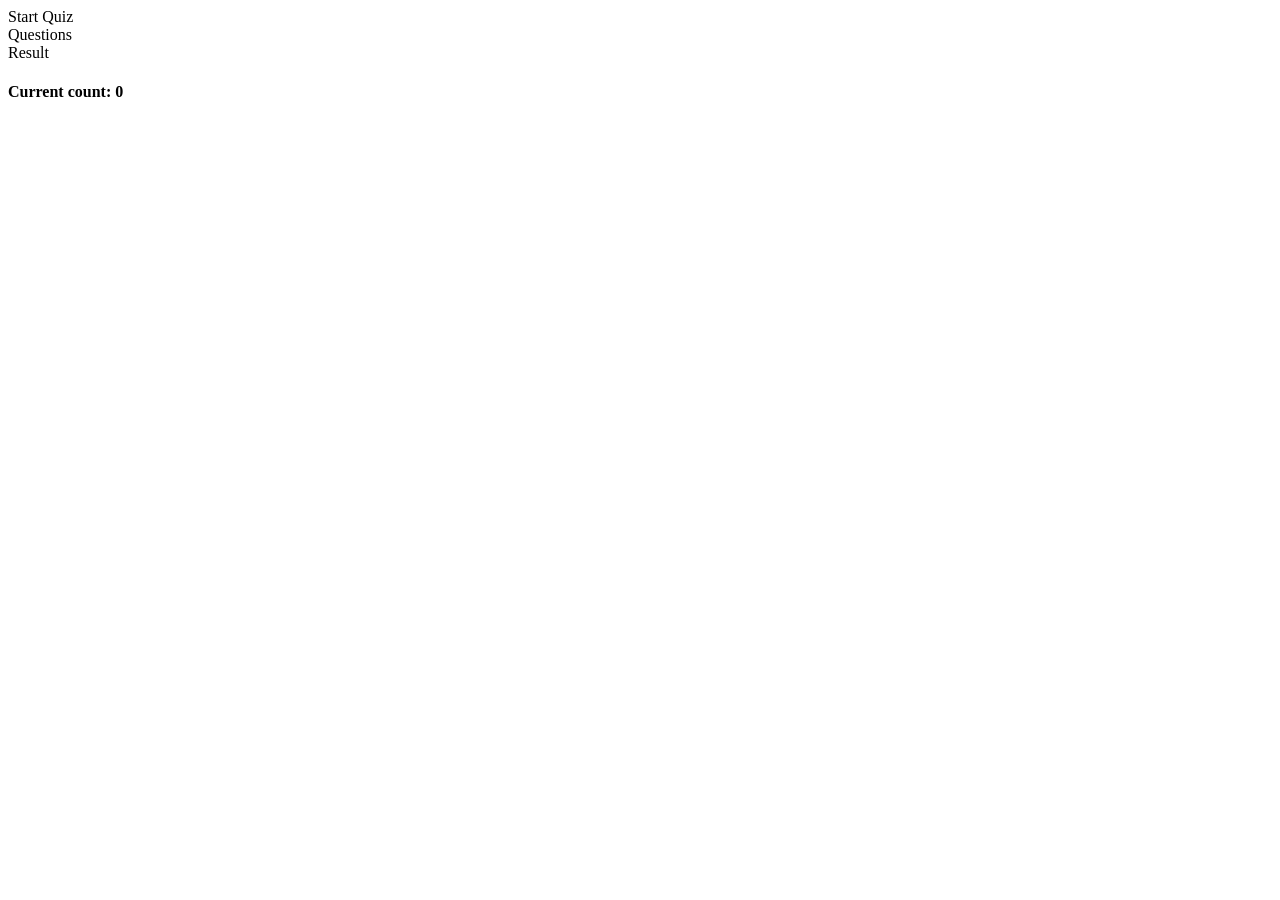
==== Homework Week 4/Test/Index.html @ d5d47502 "This is the first version of my week 4 assignment" ====
<!DOCTYPE html>
<html lang="en">
<head>
    <meta charset="UTF-8">
    <meta name="viewport" content="width=device-width, initial-scale=1.0">
    <title>Document</title>
</head>
<body>
        <div id="main"></div>
    <Div id="Start">Start Quiz</Div>
    <Div id="Questions">Questions</Div>
    <Div id="Results">Result</Div>
    <h1 class="time"></h1>
    <h4>Current count: <span id="count">0</span></h4>
</body>
<script src="./script.js"></script>

</html>
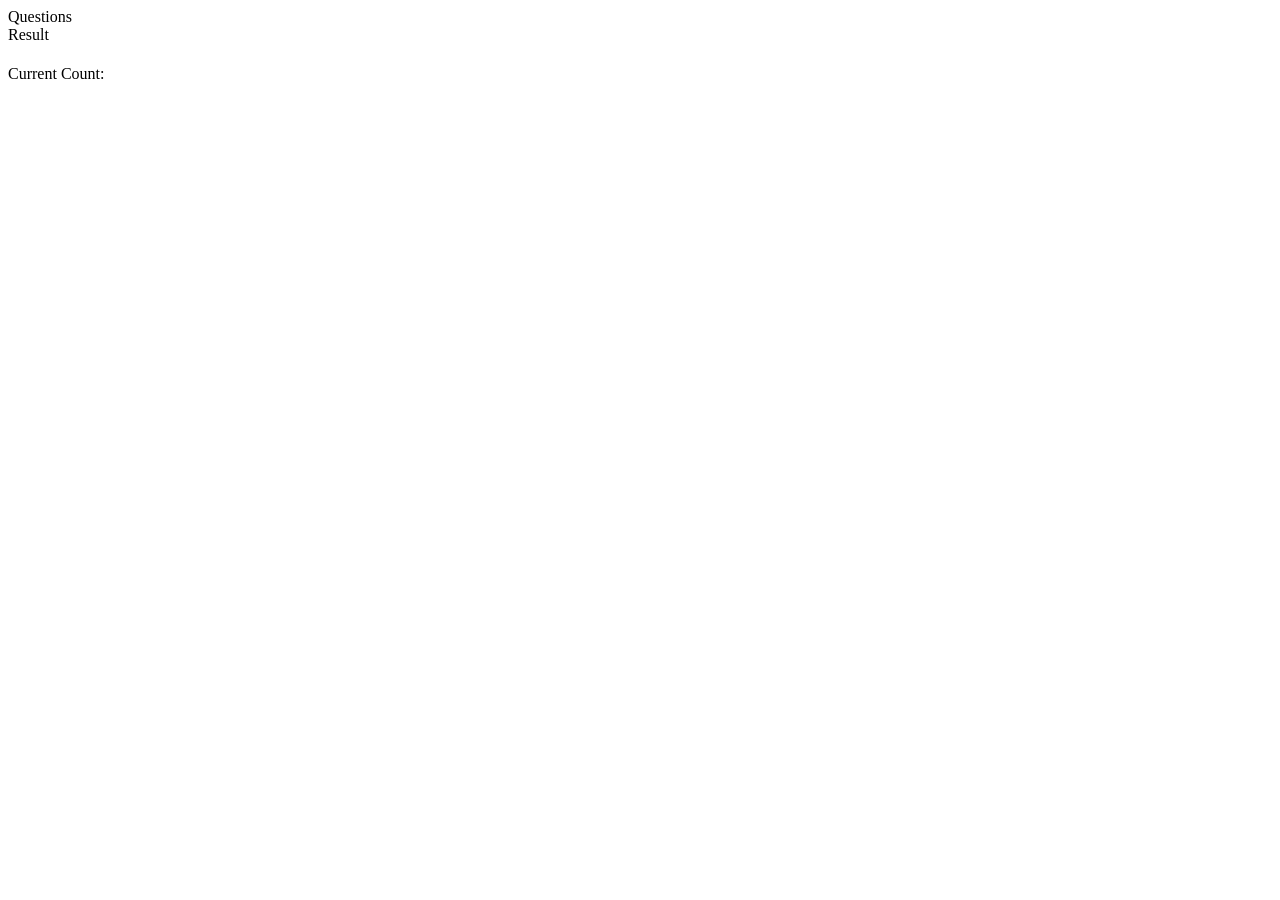
==== commit c4734b0a: "next version with counter" ====
--- a/Homework Week 4/Test/Index.html
+++ b/Homework Week 4/Test/Index.html
@@ -6,12 +6,12 @@
     <title>Document</title>
 </head>
 <body>
-        <div id="main"></div>
-    <Div id="Start">Start Quiz</Div>
+    <div id="main"></div>
+    <Div id="Start"></Div>
     <Div id="Questions">Questions</Div>
     <Div id="Results">Result</Div>
     <h1 class="time"></h1>
-    <h4>Current count: <span id="count">0</span></h4>
+    <Div id="count">Current Count: </Div>
 </body>
 <script src="./script.js"></script>
 
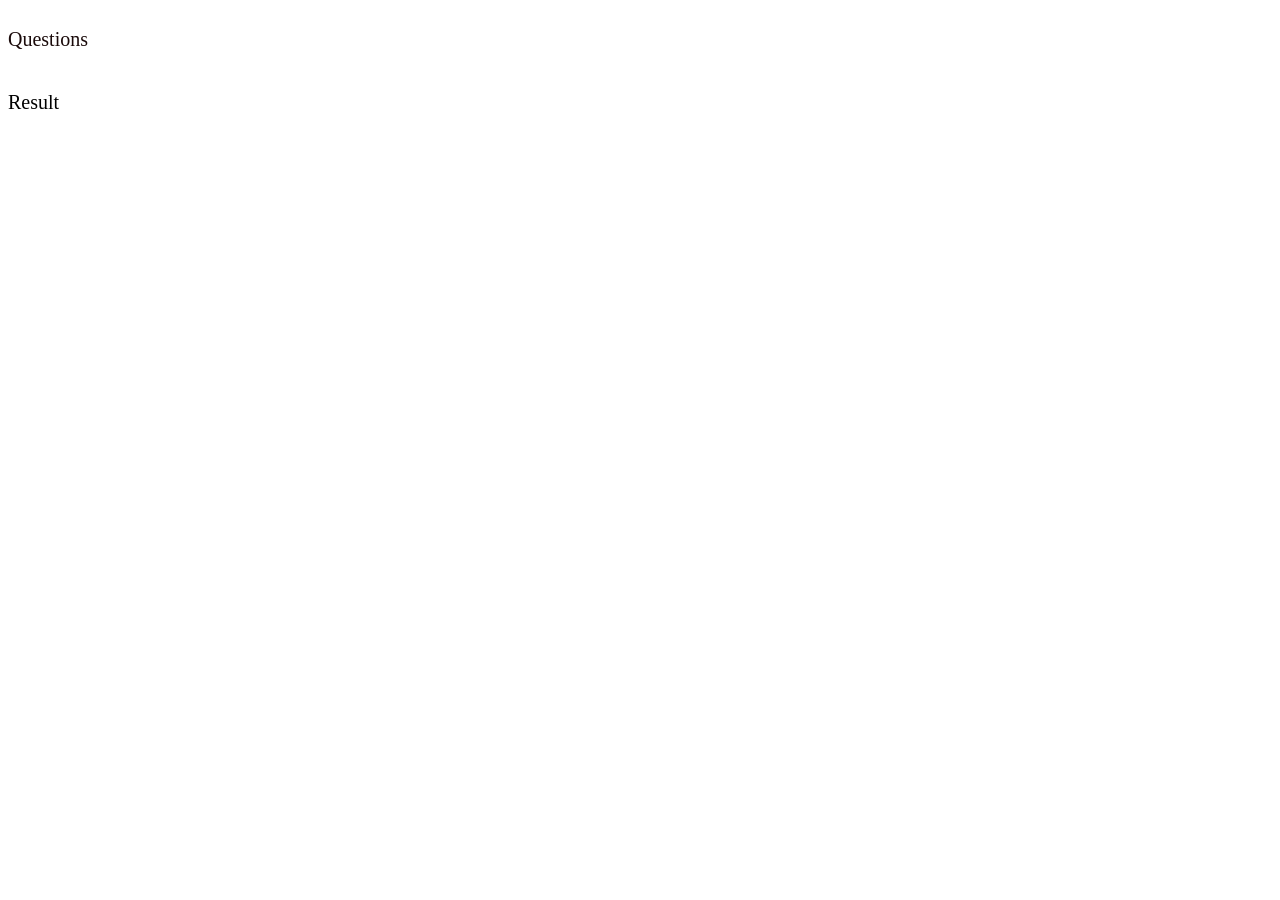
==== commit 54adde9c: "with next questions function" ====
--- a/Homework Week 4/Test/Index.html
+++ b/Homework Week 4/Test/Index.html
@@ -3,7 +3,8 @@
 <head>
     <meta charset="UTF-8">
     <meta name="viewport" content="width=device-width, initial-scale=1.0">
-    <title>Document</title>
+    <title>Quiz Assignment</title>
+    <link rel="stylesheet" type="text/css" href="Style.css">
 </head>
 <body>
     <div id="main"></div>
@@ -11,7 +12,7 @@
     <Div id="Questions">Questions</Div>
     <Div id="Results">Result</Div>
     <h1 class="time"></h1>
-    <Div id="count">Current Count: </Div>
+    <Div id="count"></Div>
 </body>
 <script src="./script.js"></script>
 
--- a/Homework Week 4/Test/Style.css
+++ b/Homework Week 4/Test/Style.css
@@ -0,0 +1,46 @@
+  /* <div id="main"></div>
+    <Div id="Start"></Div>
+    <Div id="Questions">Questions</Div>
+    <Div id="Results">Result</Div>
+    <h1 class="time"></h1>
+    <Div id="count"></Div> */
+
+
+body {
+    font-size: 20px;
+}
+
+
+#main {
+    
+    font-size: 10px;
+    color: #333;
+    background: #efeee7;
+  }
+  
+  header {
+    background: #333;
+  }
+  
+  #Questions {
+    padding: 20px 0;
+    margin: 0;
+    margin-bottom: 20px;
+    font-size: 20px;
+    color: rgb(26, 10, 10);
+    text-align: left;
+    
+  }
+
+#count {
+    float: none;
+    font-size: 20px;
+
+}
+
+.time {
+    float: left;
+    font-size: 10px;
+}
+
+  
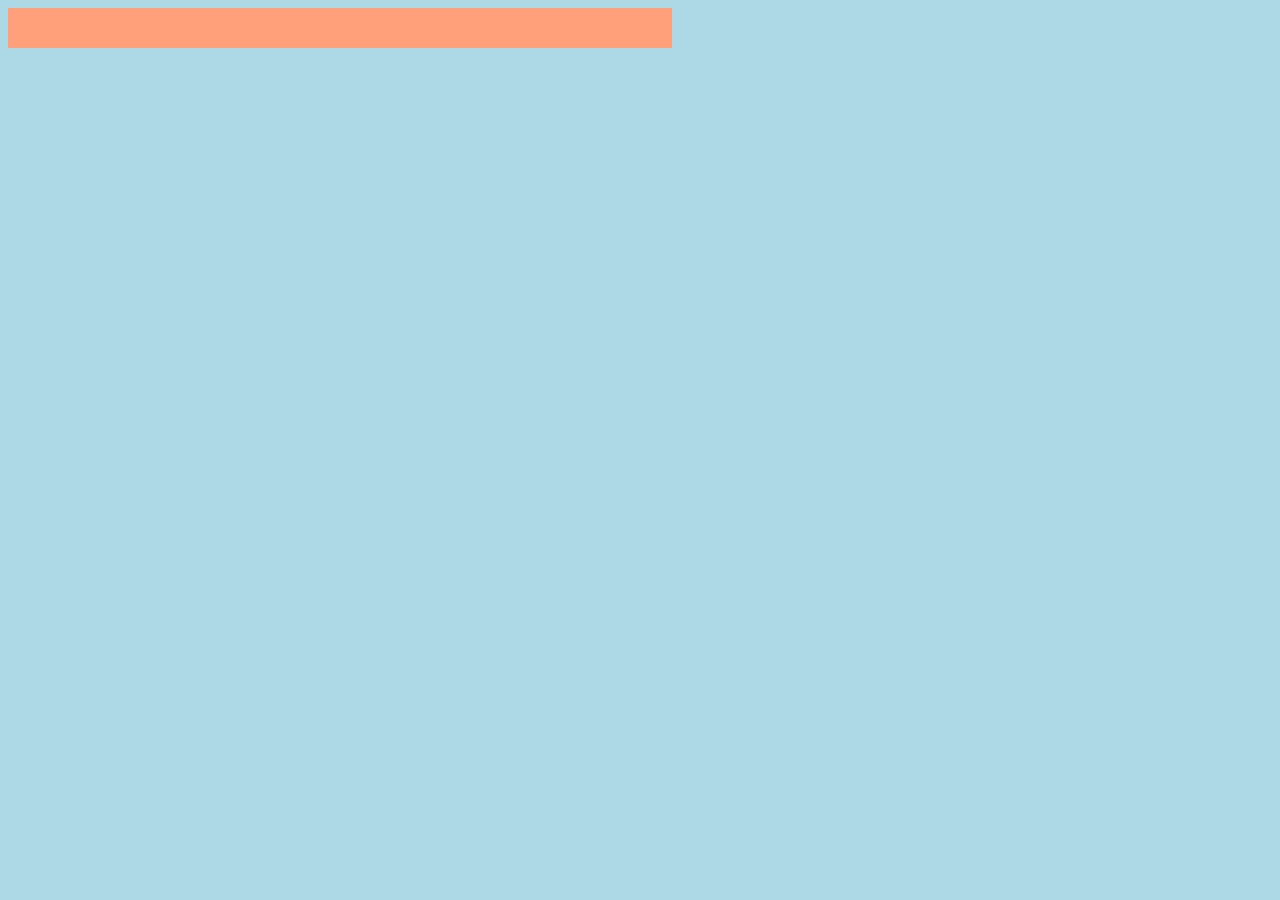
==== commit d8dae1c7: "next version with high score into local storage" ====
--- a/Homework Week 4/Test/Index.html
+++ b/Homework Week 4/Test/Index.html
@@ -9,8 +9,8 @@
 <body>
     <div id="main"></div>
     <Div id="Start"></Div>
-    <Div id="Questions">Questions</Div>
-    <Div id="Results">Result</Div>
+    <Div id="Questions"></Div>
+    <Div id="Results"></Div>
     <h1 class="time"></h1>
     <Div id="count"></Div>
 </body>
--- a/Homework Week 4/Test/Style.css
+++ b/Homework Week 4/Test/Style.css
@@ -6,8 +6,46 @@
     <Div id="count"></Div> */
 
 
+    .flex-container {
+        /* We first create a flex layout context */
+        display: flex;
+        
+        /* Then we define the flow direction 
+           and if we allow the items to wrap 
+         * Remember this is the same as:
+         * flex-direction: row;
+         * flex-wrap: wrap;
+         */
+        flex-flow: row wrap;
+        
+        /* Then we define how is distributed the remaining space */
+        justify-content: space-around;
+        
+        padding: 0;
+        margin: 0;
+        list-style: none;
+      }
+      
+      .flex-item {
+        background: tomato;
+        padding: 5px;
+        width: 200px;
+        height: 150px;
+        margin-top: 10px;
+        line-height: 150px;
+        color: white;
+        font-weight: bold;
+        font-size: 3em;
+        text-align: center;
+      }
+
+    .container {
+        display: flex; /* or inline-flex */
+      }
+
 body {
     font-size: 20px;
+    background: lightblue
 }
 
 
@@ -15,7 +53,7 @@
     
     font-size: 10px;
     color: #333;
-    background: #efeee7;
+    background: #2a035c;
   }
   
   header {
@@ -23,24 +61,29 @@
   }
   
   #Questions {
-    padding: 20px 0;
-    margin: 0;
+    padding: 20px;
+    margin: 20;
     margin-bottom: 20px;
+    margin-right: 600px;
     font-size: 20px;
     color: rgb(26, 10, 10);
+    background: lightsalmon;
     text-align: left;
-    
+        
   }
 
 #count {
-    float: none;
+    
+    margin-right: 600px;
     font-size: 20px;
+    background: rgb(123, 204, 123)
 
 }
 
 .time {
-    float: left;
-    font-size: 10px;
+    margin-right: 600px;
+    font-size: 20px;
+    background: yellow
 }
 
   
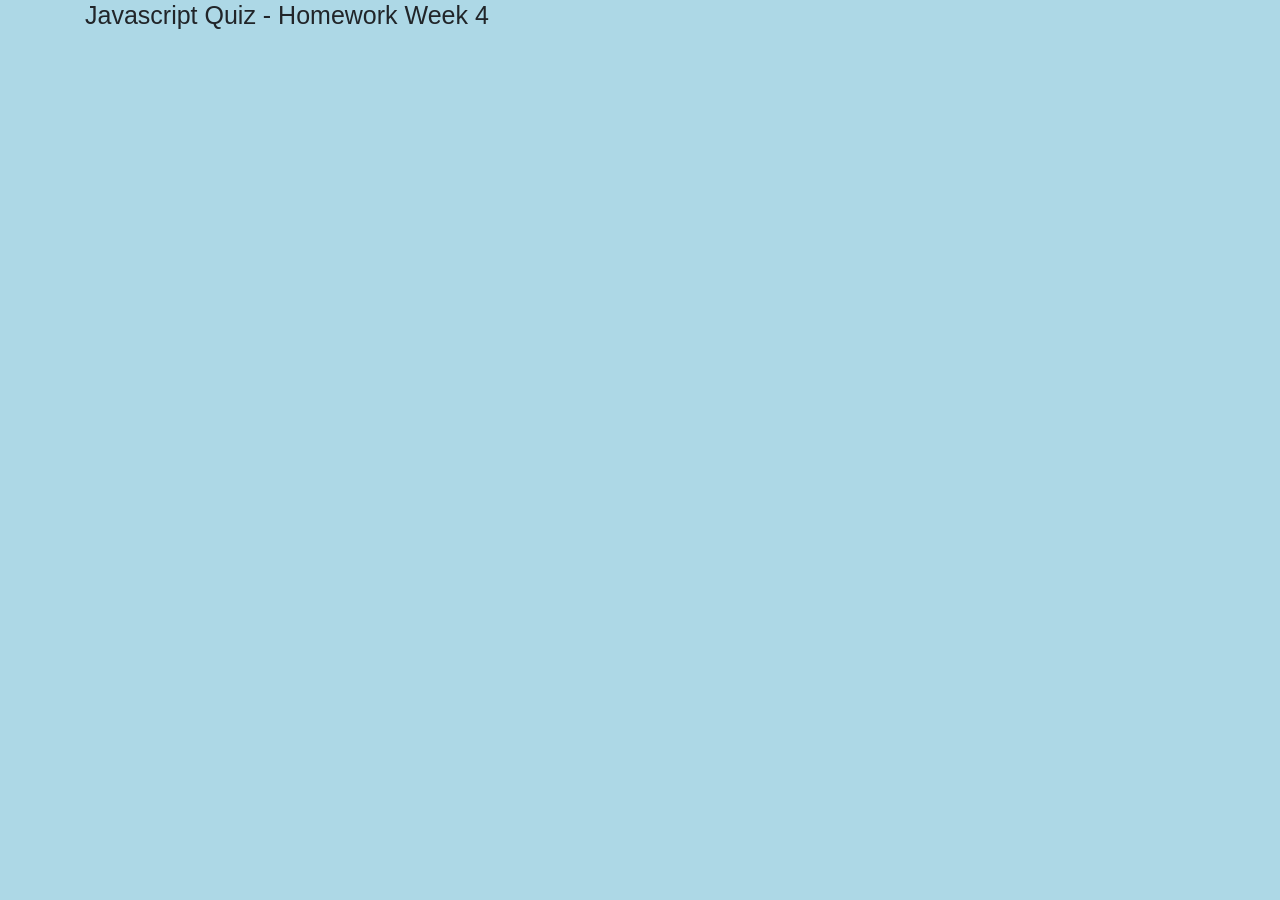
==== commit e1010922: "updated to ensure proper function on mobile devices" ====
--- a/Homework Week 4/Test/Index.html
+++ b/Homework Week 4/Test/Index.html
@@ -4,15 +4,22 @@
     <meta charset="UTF-8">
     <meta name="viewport" content="width=device-width, initial-scale=1.0">
     <title>Quiz Assignment</title>
+    <link rel="stylesheet" href="https://stackpath.bootstrapcdn.com/bootstrap/4.5.2/css/bootstrap.min.css" integrity="sha384-JcKb8q3iqJ61gNV9KGb8thSsNjpSL0n8PARn9HuZOnIxN0hoP+VmmDGMN5t9UJ0Z" crossorigin="anonymous">
+    <meta name="viewport" content="width=device-width, initial-scale=1, shrink-to-fit=no">
     <link rel="stylesheet" type="text/css" href="Style.css">
 </head>
 <body>
-    <div id="main"></div>
-    <Div id="Start"></Div>
-    <Div id="Questions"></Div>
-    <Div id="Results"></Div>
-    <h1 class="time"></h1>
-    <Div id="count"></Div>
+    <script src="https://cdnjs.cloudflare.com/ajax/libs/jquery/3.2.1/jquery.min.js"></script>
+    <div class="container">
+        <!-- Content here -->
+        <h1>Javascript Quiz - Homework Week 4</h1>
+        <div id="main"></div>
+        <Div id="Start"></Div>
+        <Div id="Questions"></Div>
+        <Div id="Results"></Div>
+        <h1 class="time"></h1>
+        <Div id="count"></Div>
+    </div>
 </body>
 <script src="./script.js"></script>
 
--- a/Homework Week 4/Test/Style.css
+++ b/Homework Week 4/Test/Style.css
@@ -5,53 +5,17 @@
     <h1 class="time"></h1>
     <Div id="count"></Div> */
 
-
-    .flex-container {
-        /* We first create a flex layout context */
-        display: flex;
-        
-        /* Then we define the flow direction 
-           and if we allow the items to wrap 
-         * Remember this is the same as:
-         * flex-direction: row;
-         * flex-wrap: wrap;
-         */
-        flex-flow: row wrap;
-        
-        /* Then we define how is distributed the remaining space */
-        justify-content: space-around;
-        
-        padding: 0;
-        margin: 0;
-        list-style: none;
-      }
-      
-      .flex-item {
-        background: tomato;
-        padding: 5px;
-        width: 200px;
-        height: 150px;
-        margin-top: 10px;
-        line-height: 150px;
-        color: white;
-        font-weight: bold;
-        font-size: 3em;
-        text-align: center;
-      }
-
-    .container {
-        display: flex; /* or inline-flex */
-      }
+h1 {
+  font-size: 25px;
+}
 
 body {
-    font-size: 20px;
     background: lightblue
 }
 
 
 #main {
-    
-    font-size: 10px;
+     
     color: #333;
     background: #2a035c;
   }
@@ -61,11 +25,11 @@
   }
   
   #Questions {
-    padding: 20px;
+    /* padding: 20px;
     margin: 20;
     margin-bottom: 20px;
     margin-right: 600px;
-    font-size: 20px;
+    font-size: 20px; */
     color: rgb(26, 10, 10);
     background: lightsalmon;
     text-align: left;
@@ -74,15 +38,15 @@
 
 #count {
     
-    margin-right: 600px;
-    font-size: 20px;
+    /* margin-right: 600px;
+    font-size: 20px; */
     background: rgb(123, 204, 123)
 
 }
 
 .time {
-    margin-right: 600px;
-    font-size: 20px;
+    /* margin-right: 600px;
+    font-size: 20px; */
     background: yellow
 }
 
